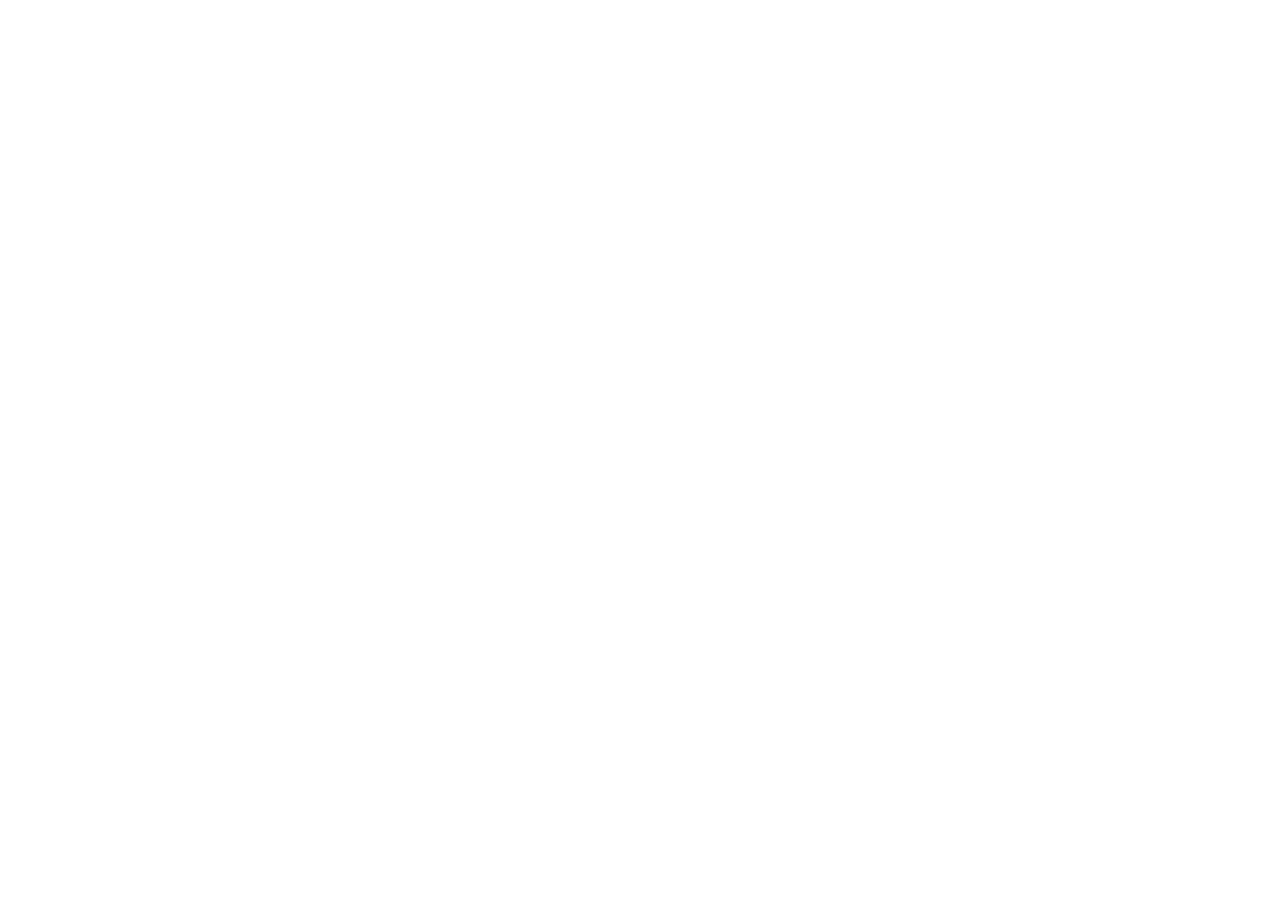
==== src/index.html @ 887deb27 "Initial commit" ====
<!DOCTYPE html>
<html lang="en">
  <head>
    <meta charset="UTF-8" />
    <link rel="icon" type="image/svg+xml" href="/favicon.svg" />
    <meta name="viewport" content="width=device-width, initial-scale=1.0" />
    <title>Vanilla App Template</title>
    <link rel="stylesheet" href="./css/styles.css" />
  </head>
  <body>
    <load src="./partials/header.html" icon-path="img/sprite.svg#logo" />

    <main>
      <!-- Loads the specified .html file -->
      <load src="./partials/vite-promo.html" />
      <load src="./partials/badges.html" />
    </main>

    <load src="./partials/footer.html" />

    <script type="module" src="./main.js"></script>
  </body>
</html>
---- src/css/styles.css ----
/**
  |============================
  | include css partials with
  | default @import url()
  |============================
*/
/* Common styles */
@import url('./reset.css');
@import url('./base.css');
@import url('./container.css');
@import url('./animations.css');

/* Sections style */
@import url('./header.css');
@import url('./vite-promo.css');
@import url('./badges.css');
@import url('./back-link.css');
@import url('./footer.css');
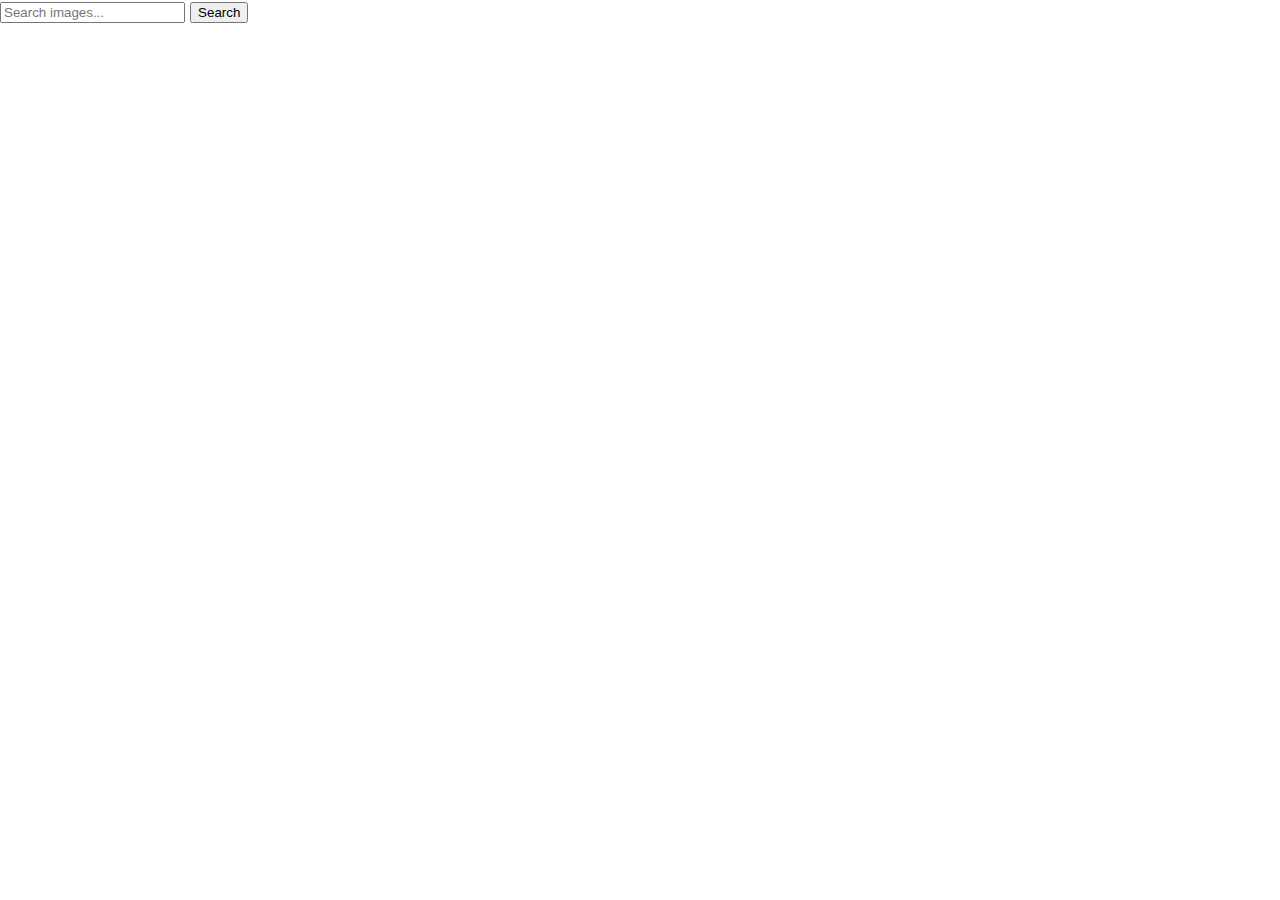
==== commit 6adabfc1: "initial adjustments" ====
--- a/src/index.html
+++ b/src/index.html
@@ -4,19 +4,22 @@
     <meta charset="UTF-8" />
     <link rel="icon" type="image/svg+xml" href="/favicon.svg" />
     <meta name="viewport" content="width=device-width, initial-scale=1.0" />
-    <title>Vanilla App Template</title>
+    <title>Image Search</title>
     <link rel="stylesheet" href="./css/styles.css" />
   </head>
   <body>
-    <load src="./partials/header.html" icon-path="img/sprite.svg#logo" />
-
-    <main>
-      <!-- Loads the specified .html file -->
-      <load src="./partials/vite-promo.html" />
-      <load src="./partials/badges.html" />
-    </main>
-
-    <load src="./partials/footer.html" />
+    <form class="form">
+      <label class="query-label">
+        <input
+          class="query-input"
+          type="text"
+          name="search-text"
+          placeholder="Search images..."
+          required
+        />
+      </label>
+      <button class="submit-button" type="submit">Search</button>
+    </form>
 
     <script type="module" src="./main.js"></script>
   </body>
--- a/src/css/styles.css
+++ b/src/css/styles.css
@@ -7,12 +7,3 @@
 /* Common styles */
 @import url('./reset.css');
 @import url('./base.css');
-@import url('./container.css');
-@import url('./animations.css');
-
-/* Sections style */
-@import url('./header.css');
-@import url('./vite-promo.css');
-@import url('./badges.css');
-@import url('./back-link.css');
-@import url('./footer.css');
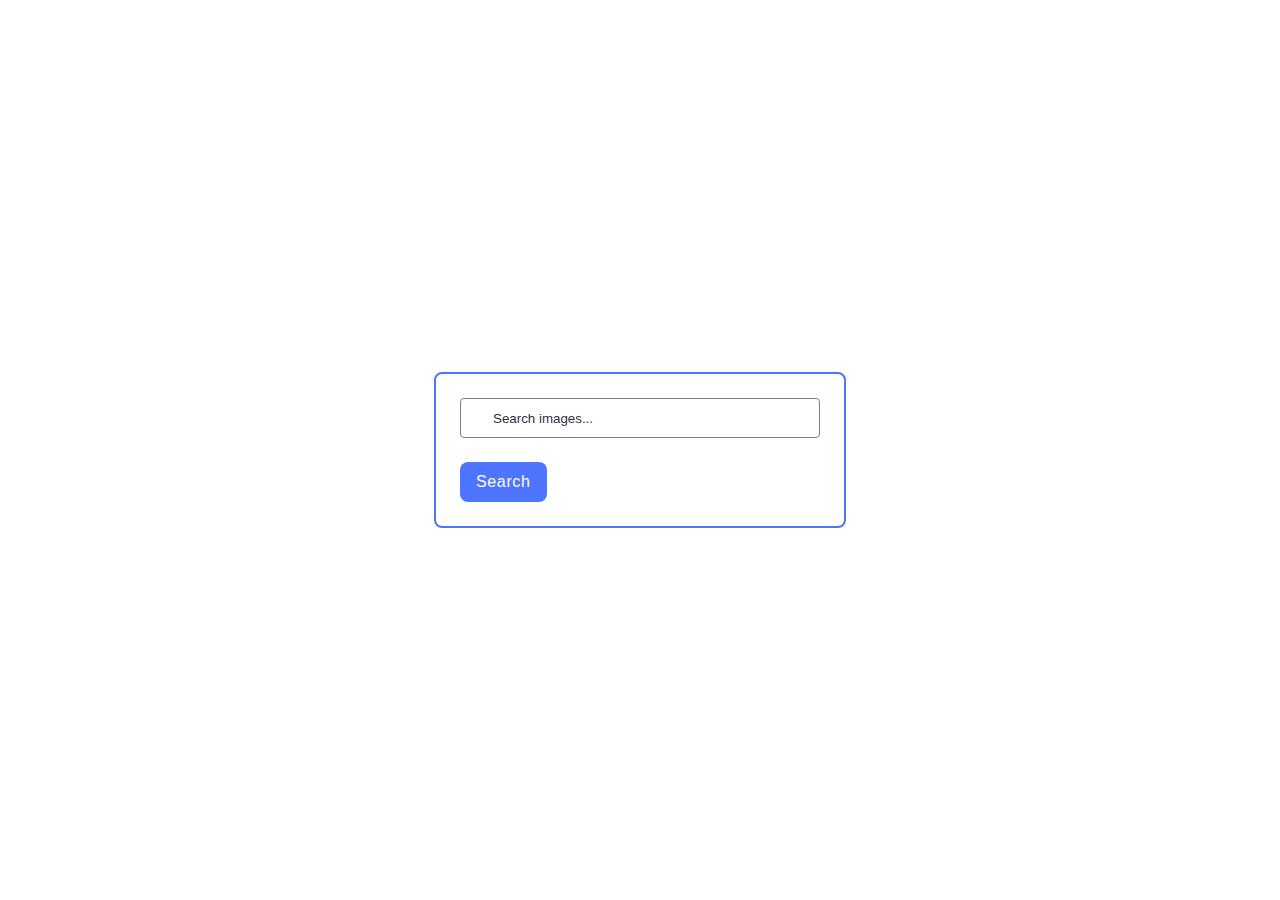
==== commit 40177479: "modify main.js and styles.css" ====
--- a/src/index.html
+++ b/src/index.html
@@ -21,6 +21,10 @@
       <button class="submit-button" type="submit">Search</button>
     </form>
 
+    <div class="loader is-hidden" id="loader"></div>
+
+    <ul class="gallery"></ul>
+
     <script type="module" src="./main.js"></script>
   </body>
 </html>
--- a/src/css/styles.css
+++ b/src/css/styles.css
@@ -7,3 +7,137 @@
 /* Common styles */
 @import url('./reset.css');
 @import url('./base.css');
+
+.gallery {
+  display: flex;
+  max-width: 1440px;
+  padding: 24px 156px;
+  margin: 0 auto;
+  flex-direction: row;
+  flex-wrap: wrap;
+  justify-content: center;
+  align-items: flex-start;
+  gap: 24px;
+  background-color: #fff;
+}
+
+.gallery-item {
+  width: 360px;
+  height: 200px;
+  transition: transform 250ms linear;
+}
+
+.gallery-item:hover {
+  transform: scale(1.04);
+}
+
+.form {
+  display: inline-flex;
+  padding: 24px;
+  flex-direction: column;
+  align-items: flex-start;
+  gap: 16px;
+  border-radius: 8px;
+  background: #fff;
+  border: 2px solid #4e75ff;
+  position: absolute;
+  top: 50%;
+  left: 50%;
+  transform: translate(-50%, -50%);
+}
+
+.query-label {
+  display: flex;
+  flex-direction: column;
+  color: #2e2f42;
+  font-size: 16px;
+  font-weight: 400;
+  line-height: 1.5;
+  letter-spacing: 0.64px;
+  margin-bottom: 8px;
+}
+
+.query-input {
+  display: flex;
+  width: 360px;
+  height: 40px;
+  padding: 16px;
+  color: #2e2f42;
+  resize: none;
+  border: none;
+  justify-content: center;
+  align-items: center;
+  border-radius: 4px;
+  border: 1px solid #808080;
+  transition: border 250ms cubic-bezier(0.4, 0, 0.2, 1);
+}
+
+.query-input:hover,
+.query-input:focus {
+  border: 2px solid #000000;
+}
+
+.query-input::placeholder {
+  padding-left: 16px;
+  color: #2e2f42;
+}
+
+.submit-button {
+  display: flex;
+  padding: 8px 16px;
+  justify-content: center;
+  align-items: center;
+  gap: 10px;
+  border-radius: 8px;
+  background-color: #4e75ff;
+  cursor: pointer;
+  border: none;
+
+  color: #fff;
+  font-size: 16px;
+  line-height: 1.5;
+  letter-spacing: 0.64px;
+  transition: background-color 250ms cubic-bezier(0.4, 0, 0.2, 1);
+}
+
+.submit-button:hover,
+.submit-button:focus {
+  background-color: #6c8cff;
+}
+
+.loader {
+  width: 48px;
+  height: 48px;
+  display: inline-block;
+  position: relative;
+  border-width: 3px 2px 3px 2px;
+  border-style: solid dotted solid dotted;
+  border-color: #de3500 rgba(255, 255, 255, 0.3) #fff rgba(151, 107, 93, 0.3);
+  border-radius: 50%;
+  box-sizing: border-box;
+  animation: 1s rotate linear infinite;
+}
+.loader:before,
+.loader:after {
+  content: '';
+  top: 0;
+  left: 0;
+  position: absolute;
+  border: 10px solid transparent;
+  border-bottom-color: #fff;
+  transform: translate(-10px, 19px) rotate(-35deg);
+}
+.loader:after {
+  border-color: #de3500 #0000 #0000 #0000;
+  transform: translate(32px, 3px) rotate(-35deg);
+}
+@keyframes rotate {
+  100% {
+    transform: rotate(360deg);
+  }
+}
+
+.is-hidden {
+  display: none;
+  visibility: hidden;
+}
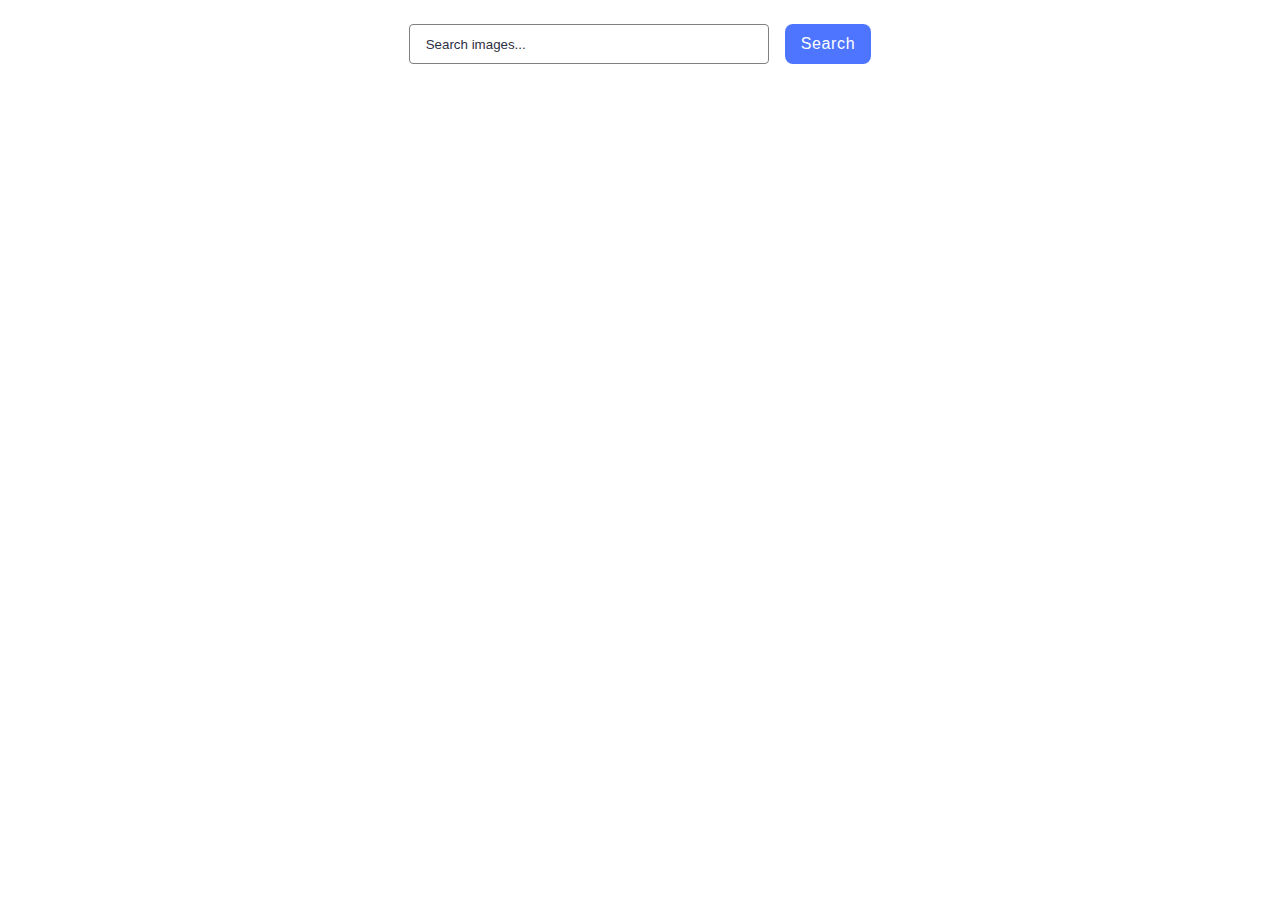
==== commit 6fa839e2: "add changes to the project" ====
--- a/src/index.html
+++ b/src/index.html
@@ -2,7 +2,6 @@
 <html lang="en">
   <head>
     <meta charset="UTF-8" />
-    <link rel="icon" type="image/svg+xml" href="/favicon.svg" />
     <meta name="viewport" content="width=device-width, initial-scale=1.0" />
     <title>Image Search</title>
     <link rel="stylesheet" href="./css/styles.css" />
--- a/src/css/styles.css
+++ b/src/css/styles.css
@@ -1,17 +1,9 @@
-/**
-  |============================
-  | include css partials with
-  | default @import url()
-  |============================
-*/
-/* Common styles */
 @import url('./reset.css');
 @import url('./base.css');
 
 .gallery {
   display: flex;
   max-width: 1440px;
-  padding: 24px 156px;
   margin: 0 auto;
   flex-direction: row;
   flex-wrap: wrap;
@@ -24,6 +16,7 @@
 .gallery-item {
   width: 360px;
   height: 200px;
+  border: 1px solid #808080;
   transition: transform 250ms linear;
 }
 
@@ -31,19 +24,32 @@
   transform: scale(1.04);
 }
 
+.info {
+  display: flex;
+  flex-direction: row;
+  height: 48px;
+  justify-content: space-around;
+}
+
+.info-item {
+  display: flex;
+  flex-direction: column;
+  justify-content: center;
+  align-items: center;
+}
+
+.title {
+  font-weight: 500;
+}
+
 .form {
   display: inline-flex;
   padding: 24px;
-  flex-direction: column;
   align-items: flex-start;
   gap: 16px;
   border-radius: 8px;
+  margin: 0 auto;
   background: #fff;
-  border: 2px solid #4e75ff;
-  position: absolute;
-  top: 50%;
-  left: 50%;
-  transform: translate(-50%, -50%);
 }
 
 .query-label {
@@ -78,7 +84,6 @@
 }
 
 .query-input::placeholder {
-  padding-left: 16px;
   color: #2e2f42;
 }
 
@@ -116,6 +121,7 @@
   border-radius: 50%;
   box-sizing: border-box;
   animation: 1s rotate linear infinite;
+  margin: 0 auto;
 }
 .loader:before,
 .loader:after {
@@ -139,5 +145,17 @@
 
 .is-hidden {
   display: none;
-  visibility: hidden;
 }
+
+.sl-image {
+  width: 70vw !important;
+  height: auto !important;
+  object-fit: contain !important;
+  top: 50% !important;
+  left: 50% !important;
+  transform: translate(-50%, -50%) !important;
+}
+
+.sl-caption {
+  width: 100% !important;
+}
